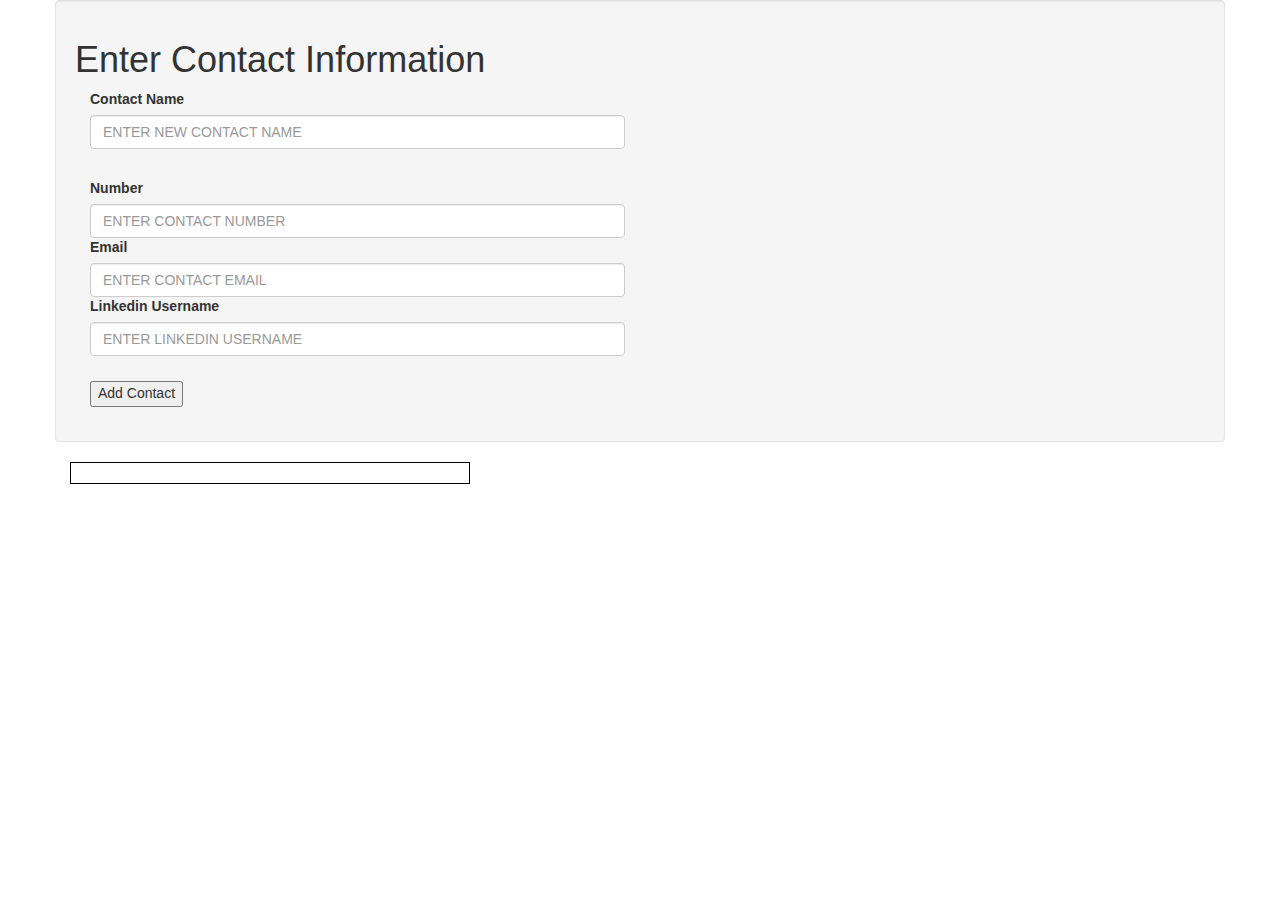
==== index.html @ d6a96964 "publish: styled the contact list" ====
<!doctype html>
<html>
  <head>
    <meta charset="utf-8">
    <meta name="viewport" content="width=device-width, initial-scale=1, minimal-ui">
    <title>6 3 backbone contacts</title>
    <link rel="stylesheet" href="css/app.css">
  </head>
  <body>


    <div class="container">
      <div class="row">
        <div class="col-md-12 well">
              <div class="form-input">

              </div>
              <!-- <div class="form-group col-md-6">
                <label for="contactName">Contact Name</label>
                  <input type="text" class="form-control" id="contactName" name="contactName" placeholder="ENTER NEW CONTACT NAME" />
                    <div class="form-info">
                      <label for="number">Number</label>
                        <input type="text" class="form-control" id="number" name="number" placeholder="ENTER CONTACT NUMBER" />
                      <label for="email">Email</label>
                        <input type="text" class="form-control" id="email" name="email" placeholder="ENTER CONTACT EMAIL" />
                      <label for="linkedin">Linkedin Username</label>
                          <input type="text" class="form-control" id="linkedin" name="linkedin" placeholder="ENTER LINKEDIN USERNAME" />
                    </div>
              </div> -->
        </div>
      </div>
    </div>

      <div class="container">
        <div class="row">
          <div class="col-md-12">
              <div class="app">
                <!-- <ul class="contact-group">
                  <li>contact name</li>
                  <li>contact number</li>
                  <li>contact email</li>
                  <li>linkedin user name</li>
                  <button class="btn btn-sm btn-danger clickme">Erase Contact</button>
                </ul> -->
              </div>

          </div>
        </div>
      </div>

    <script src="js/bundle.js"></script>
  </body>
</html>
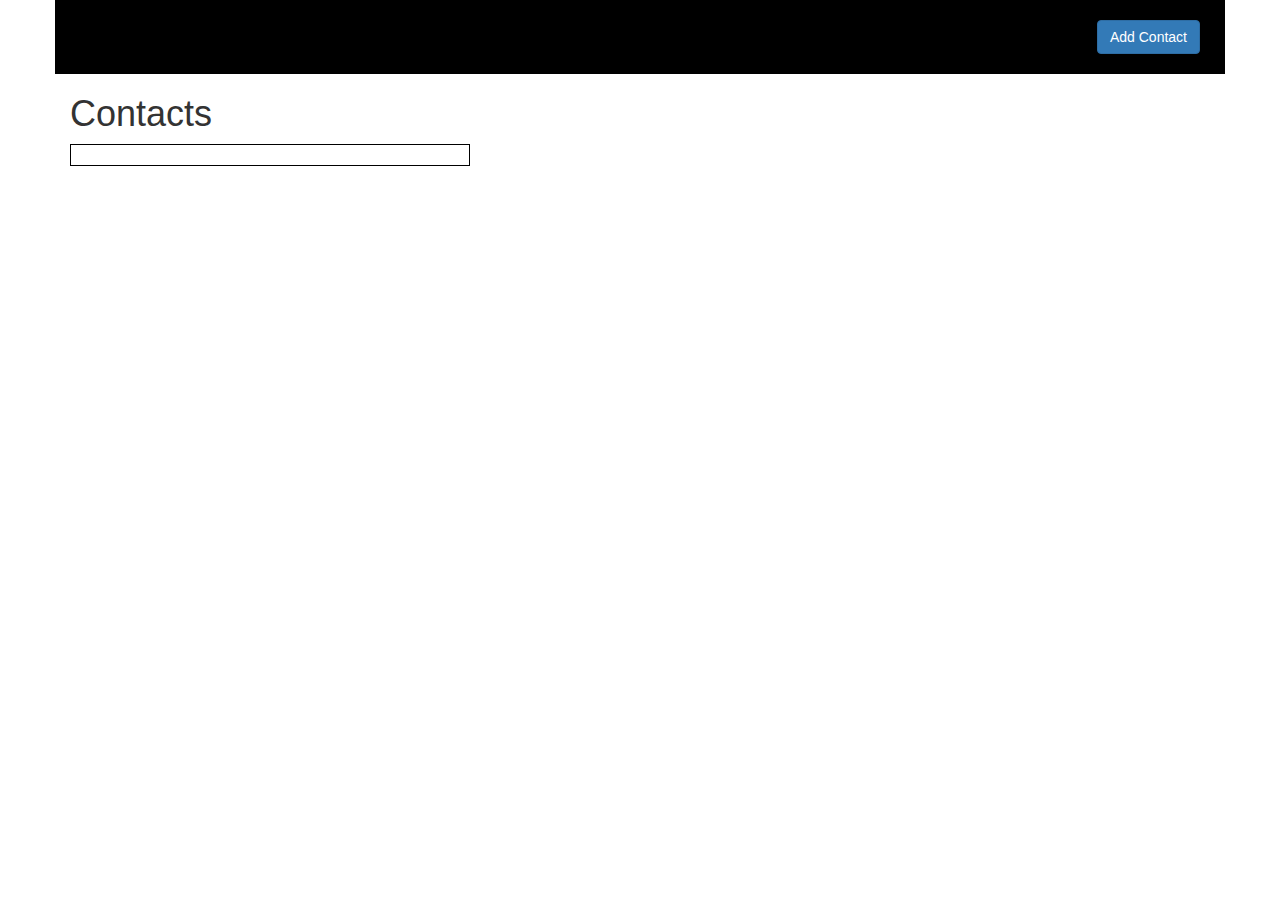
==== commit cc36faee: "publish: added slide toggle to form and fixed bug" ====
--- a/index.html
+++ b/index.html
@@ -11,10 +11,7 @@
 
     <div class="container">
       <div class="row">
-        <div class="col-md-12 well">
-              <div class="form-input">
-
-              </div>
+        <div class="form-input col-md-12">
               <!-- <div class="form-group col-md-6">
                 <label for="contactName">Contact Name</label>
                   <input type="text" class="form-control" id="contactName" name="contactName" placeholder="ENTER NEW CONTACT NAME" />
@@ -35,6 +32,7 @@
         <div class="row">
           <div class="col-md-12">
               <div class="app">
+                <h1>Contacts</h1>
                 <!-- <ul class="contact-group">
                   <li>contact name</li>
                   <li>contact number</li>
